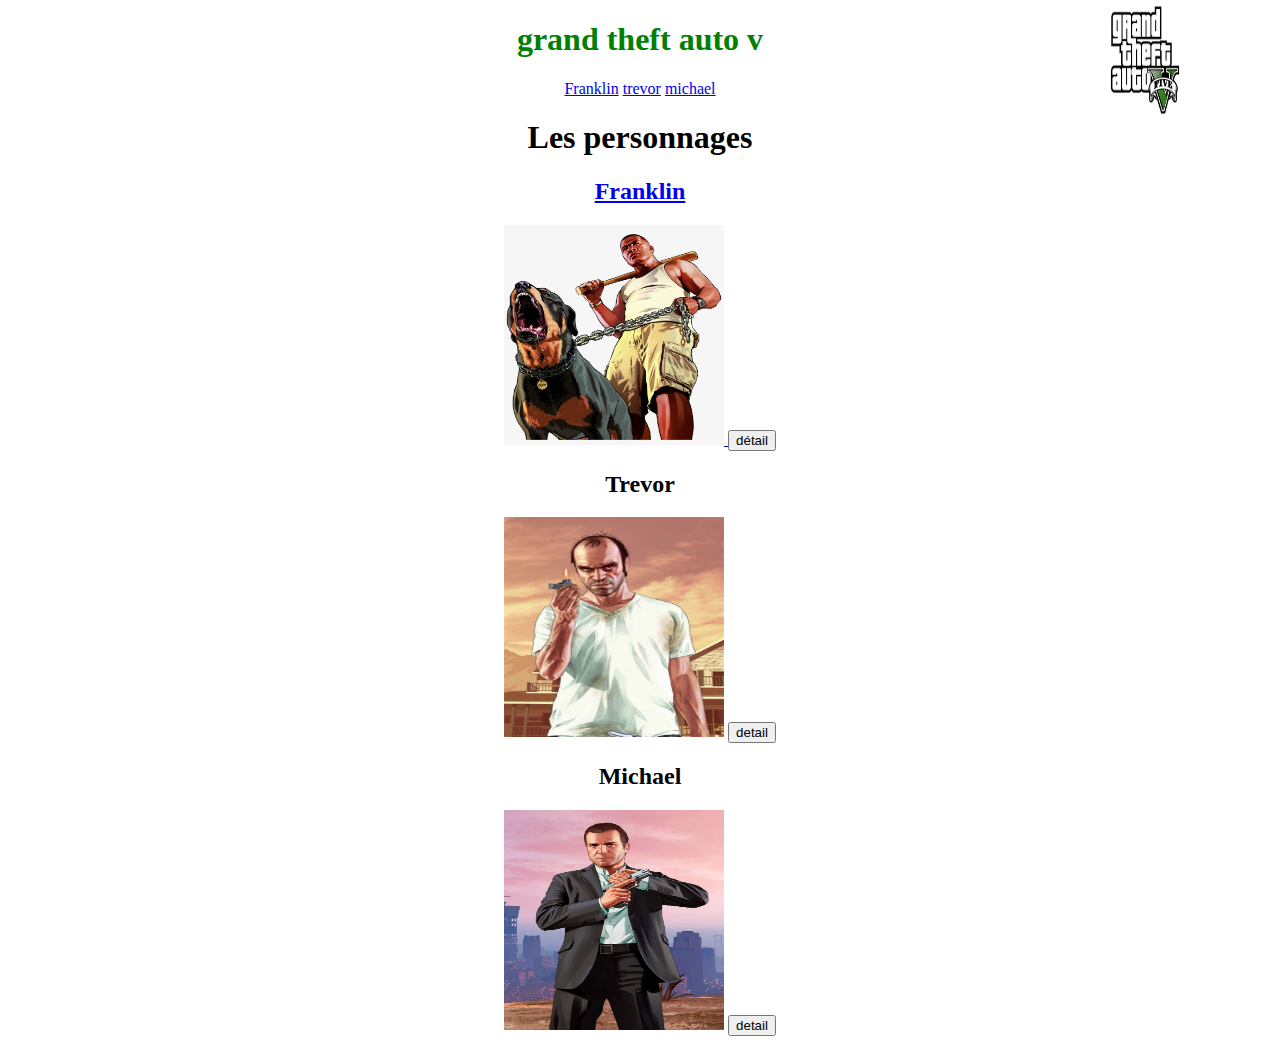
==== index.html @ ccb747b6 "first commit" ====
<!DOCTYPE html>
<html lang="en">

<head>
    <meta charset="UTF-8">
    <meta name="viewport" content="width=device-width, initial-scale=1.0">
    <link href="style.css" rel="stylesheet">
    <title>exercice</title>
</head>

<body>
    <header>
        <h1 id="title">grand theft auto v</h1>
        <img src="image/Logo.png"id="logo">
    </header>
    <nav>
        
          
                <a href="#franklin">Franklin</a>
                <a href="#trevor">trevor</a>
                <a href="#michael">michael</a>
            

        
    </nav>
    <main>
        <div class="container">
           <h1 id="personnage">Les personnages</h1>
            <section class="container-perso">
                <a href="https://gta.fandom.com/fr/wiki/Franklin_Clinton">
                    
                    <h2 id="franklin">Franklin</h2>
                    <img src="image/franklin.png">
                </a>
           
                <a href="detail-franklin.html">
                    <button> détail</button>
                </a>
            

            </section>
            <section class="container-perso">
                <h2 id="trevor">Trevor</h2>
                <img src="image/trevor.jpeg">
                <a href="detail-trevor.html">
                    <button>detail</button>
                </a>
            </section>

            <section class="container-perso">
                <h2 id="michael">Michael</h2>
                <img src="image/michael.jpg">
                <a href="detail-michael.html">
                    <button>detail</button>
                </a>
            </section>



        </div>
    </main>


</body>

</html>
---- style.css ----
#title{
    color: green;
    text-align: center;
}


.error{
    color:blue
}

img{
    width: 220px;
    height: 220px;
}


.container-perso{
    text-align: center;
    
}

main{
    list-style-position:inside;
}

#personnage{
    text-align: center;
}

nav{
    display: block;
    text-align: center;
    list-style-position:inside;
}

#logo{
    position: absolute;
    width: 110px;
    height: 110px;
   right: 80px;
   top: 5px;
}
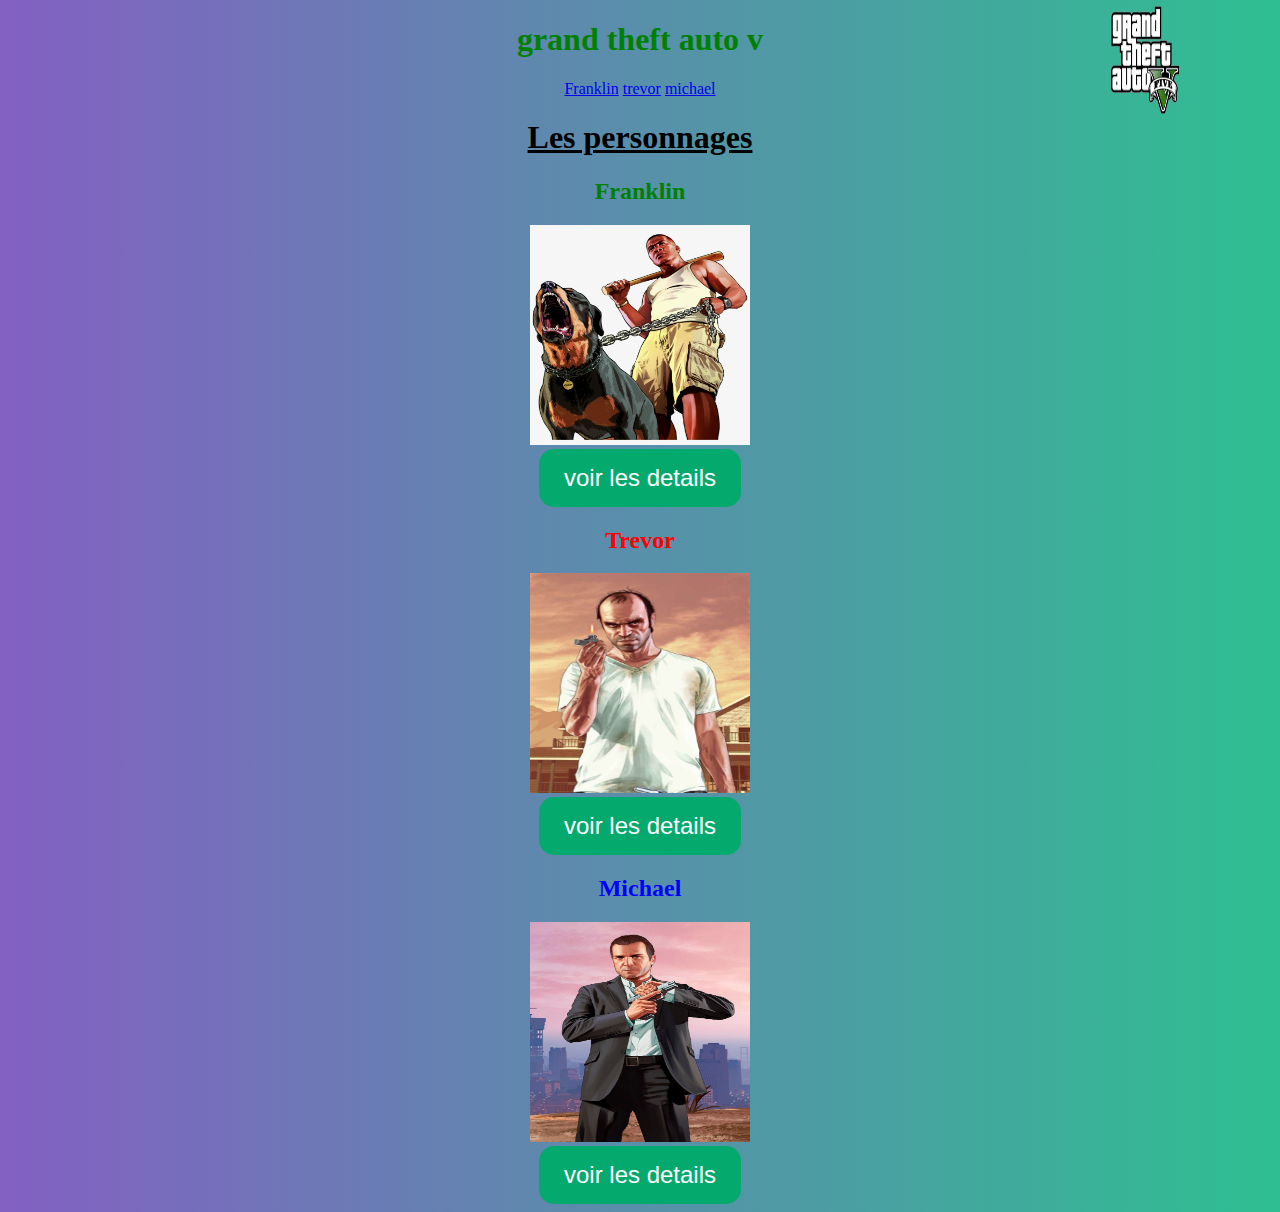
==== commit ba94240d: "css" ====
--- a/index.html
+++ b/index.html
@@ -11,48 +11,58 @@
 <body>
     <header>
         <h1 id="title">grand theft auto v</h1>
-        <img src="image/Logo.png"id="logo">
+        <img src="image/Logo.png" id="logo">
     </header>
     <nav>
-        
-          
-                <a href="#franklin">Franklin</a>
-                <a href="#trevor">trevor</a>
-                <a href="#michael">michael</a>
-            
 
-        
+
+        <a href="#franklin">Franklin</a>
+        <a href="#trevor">trevor</a>
+        <a href="#michael">michael</a>
+
+
+
     </nav>
     <main>
         <div class="container">
-           <h1 id="personnage">Les personnages</h1>
+            <h1 id="personnage">Les personnages</h1>
             <section class="container-perso">
-                <a href="https://gta.fandom.com/fr/wiki/Franklin_Clinton">
-                    
-                    <h2 id="franklin">Franklin</h2>
+                <h2 id="franklin">Franklin</h2>
+                <a href="https://fr.wikipedia.org/wiki/Franklin_Clinton">
                     <img src="image/franklin.png">
                 </a>
-           
+
                 <a href="detail-franklin.html">
-                    <button> détail</button>
+                    <br>
+                    <button> voir les details</button>
+                    <br>
                 </a>
-            
+
 
             </section>
             <section class="container-perso">
                 <h2 id="trevor">Trevor</h2>
-                <img src="image/trevor.jpeg">
+                <a href="https://fr.wikipedia.org/wiki/Trevor_Philips">
+                    <img src="image/trevor.jpeg">
+                </a>
                 <a href="detail-trevor.html">
-                    <button>detail</button>
+                    <br>
+                    <button>voir les details</button>
                 </a>
             </section>
 
             <section class="container-perso">
                 <h2 id="michael">Michael</h2>
-                <img src="image/michael.jpg">
+                <a href="https://fr.wikipedia.org/wiki/Michael_De_Santa">
+                    <img src="image/michael.jpg">
+                </a>
                 <a href="detail-michael.html">
-                    <button>detail</button>
+                    <br>
+                    <button> voir les details</button>
+
                 </a>
+
+
             </section>
 
 
--- a/style.css
+++ b/style.css
@@ -1,43 +1,86 @@
-#title{
+#title {
     color: green;
     text-align: center;
 }
 
 
-.error{
-    color:blue
+.error {
+    color: blue
 }
 
-img{
+img {
     width: 220px;
     height: 220px;
 }
 
 
-.container-perso{
+.container-perso {
     text-align: center;
-    
+   
+
 }
 
-main{
-    list-style-position:inside;
+main {
+    list-style-position: inside;
 }
 
-#personnage{
+#personnage {
     text-align: center;
 }
 
-nav{
+nav {
     display: block;
     text-align: center;
-    list-style-position:inside;
+    list-style-position: inside;
 }
 
-#logo{
+#logo {
     position: absolute;
     width: 110px;
     height: 110px;
-   right: 80px;
-   top: 5px;
+    right: 80px;
+    top: 5px;
 }
 
+body {
+    background: linear-gradient(90deg, #8360c3, #2ebf91);
+}
+
+#personnage {
+    text-align: center;
+    text-decoration: underline;
+}
+
+#franklin {
+    color: green;
+}
+
+#trevor {
+    color: red;
+}
+
+#michael {
+    color: blue;
+}
+
+button {
+    display: inline-block;
+    padding: 15px 25px;
+    font-size: 24px;
+    cursor: pointer;
+    text-align: center;
+    text-decoration: none;
+    outline: none;
+    color: #fff;
+    background-color: #04AA6D;
+    border: none;
+    border-radius: 15px;
+
+}
+
+.perso{
+   
+    text-align: center;
+    list-style-position: inside;
+}
+
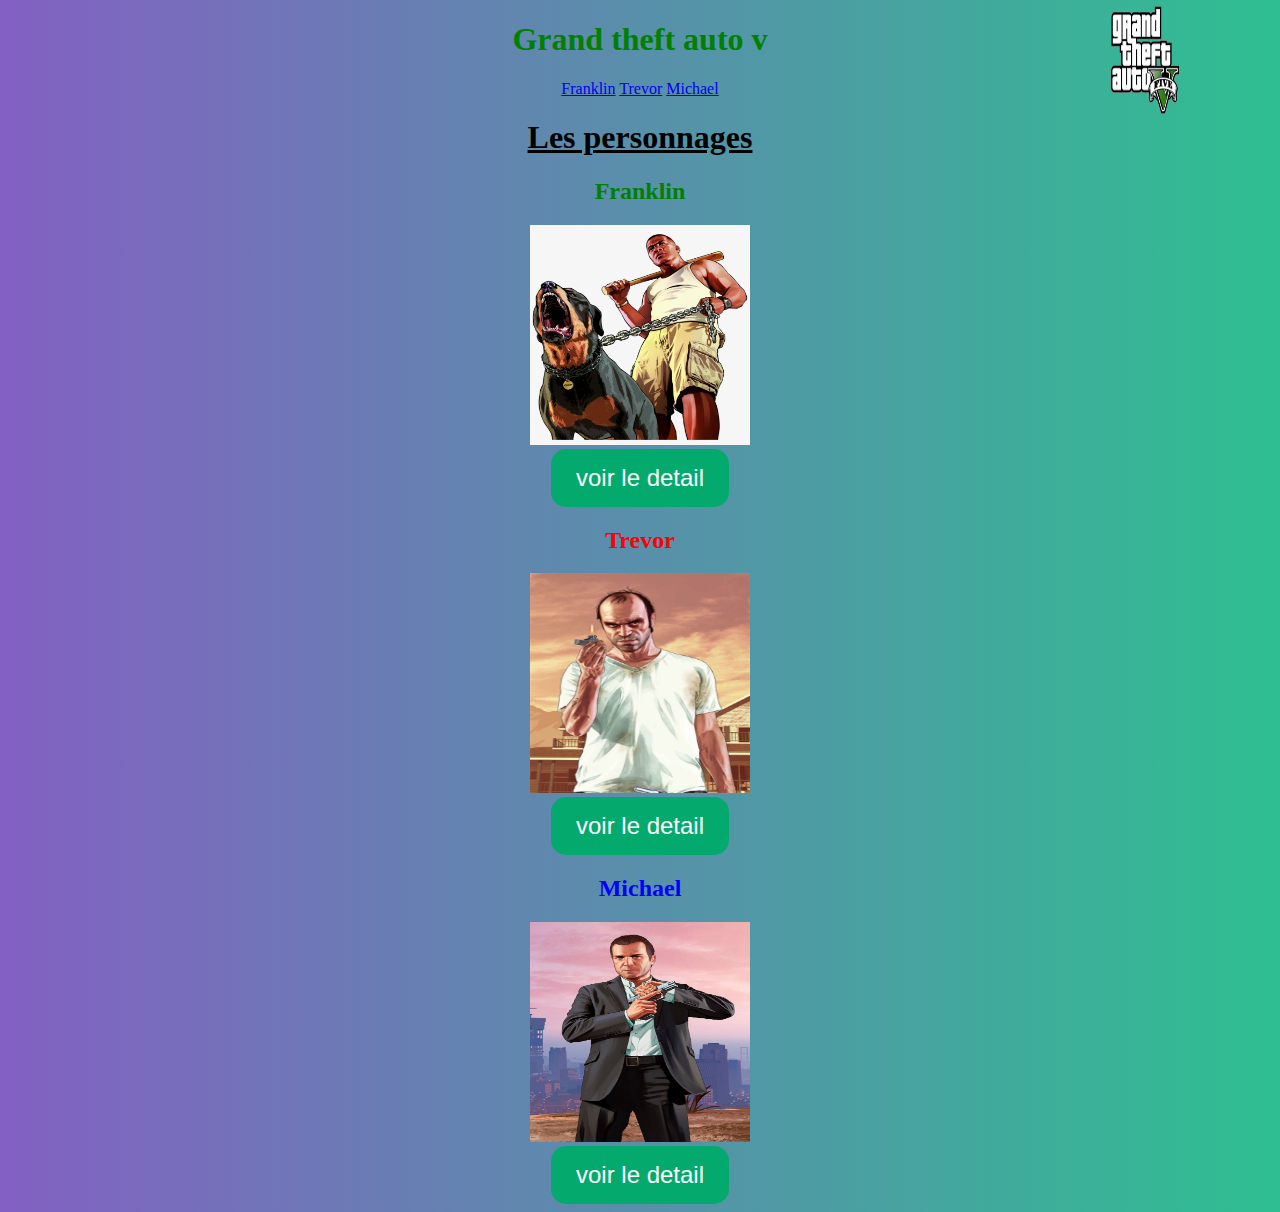
==== commit 1a76561b: "detail" ====
--- a/index.html
+++ b/index.html
@@ -5,20 +5,20 @@
     <meta charset="UTF-8">
     <meta name="viewport" content="width=device-width, initial-scale=1.0">
     <link href="style.css" rel="stylesheet">
-    <title>exercice</title>
+    <title>grand theft auto v</title>
 </head>
 
 <body>
     <header>
-        <h1 id="title">grand theft auto v</h1>
+        <h1 id="title">Grand theft auto v</h1>
         <img src="image/Logo.png" id="logo">
     </header>
     <nav>
 
 
         <a href="#franklin">Franklin</a>
-        <a href="#trevor">trevor</a>
-        <a href="#michael">michael</a>
+        <a href="#trevor">Trevor</a>
+        <a href="#michael">Michael</a>
 
 
 
@@ -34,7 +34,7 @@
 
                 <a href="detail-franklin.html">
                     <br>
-                    <button> voir les details</button>
+                    <button> voir le detail</button>
                     <br>
                 </a>
 
@@ -47,7 +47,7 @@
                 </a>
                 <a href="detail-trevor.html">
                     <br>
-                    <button>voir les details</button>
+                    <button> voir le detail</button>
                 </a>
             </section>
 
@@ -58,7 +58,7 @@
                 </a>
                 <a href="detail-michael.html">
                     <br>
-                    <button> voir les details</button>
+                    <button>  voir le detail</button>
 
                 </a>
 
--- a/style.css
+++ b/style.css
@@ -78,9 +78,4 @@
 
 }
 
-.perso{
-   
-    text-align: center;
-    list-style-position: inside;
-}
 
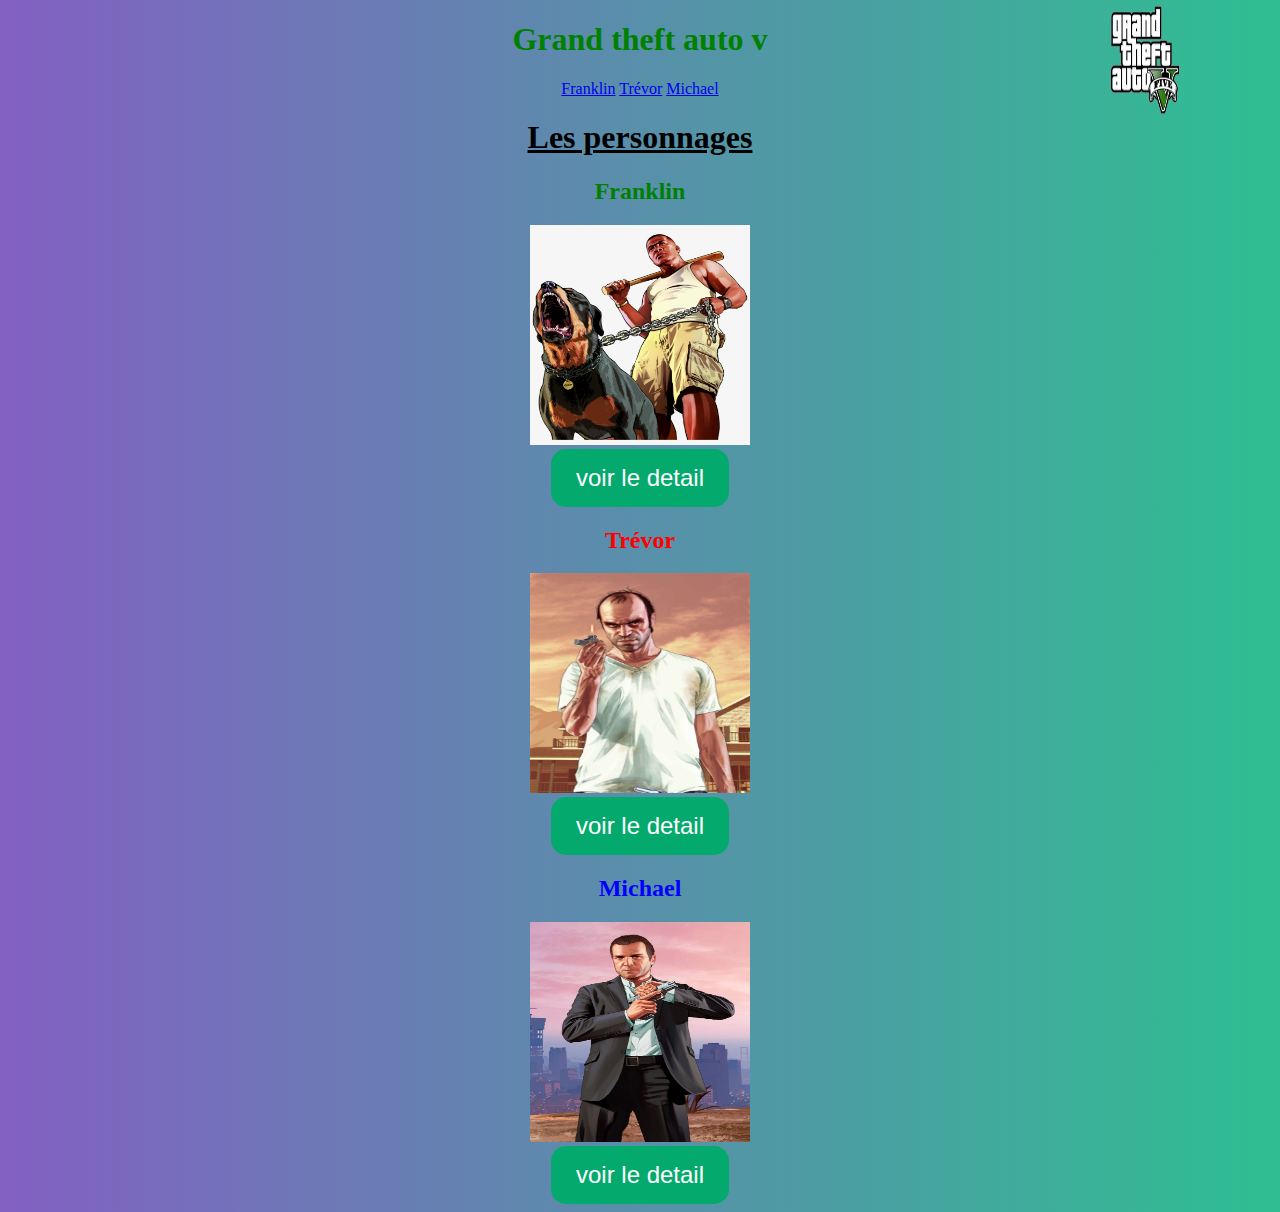
==== commit bc925ed0: "modif" ====
--- a/index.html
+++ b/index.html
@@ -17,7 +17,7 @@
 
 
         <a href="#franklin">Franklin</a>
-        <a href="#trevor">Trevor</a>
+        <a href="#trevor">Trévor</a>
         <a href="#michael">Michael</a>
 
 
@@ -41,7 +41,7 @@
 
             </section>
             <section class="container-perso">
-                <h2 id="trevor">Trevor</h2>
+                <h2 id="trevor">Trévor</h2>
                 <a href="https://fr.wikipedia.org/wiki/Trevor_Philips">
                     <img src="image/trevor.jpeg">
                 </a>
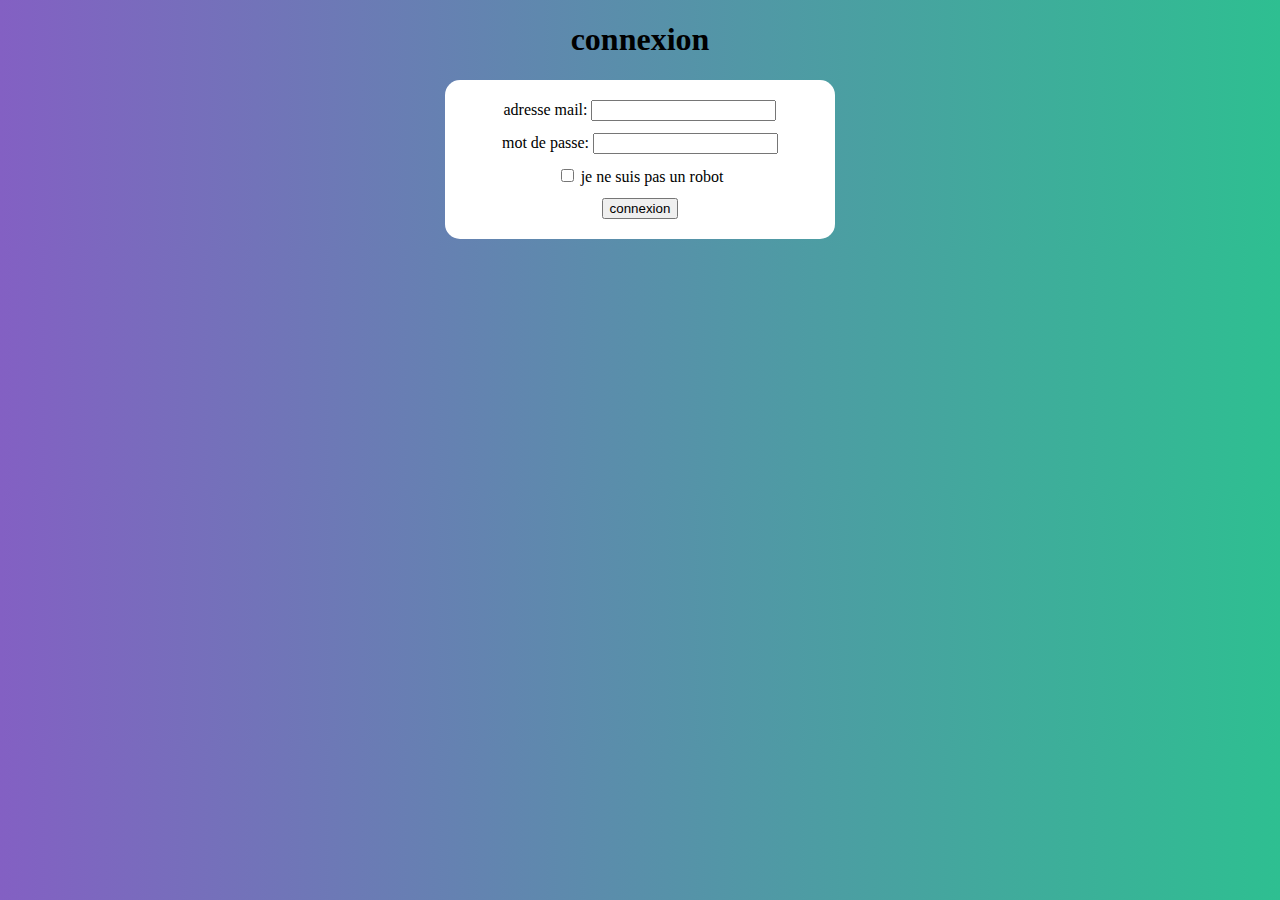
==== commit a9a018d5: "connexion" ====
--- a/index.html
+++ b/index.html
@@ -4,73 +4,27 @@
 <head>
     <meta charset="UTF-8">
     <meta name="viewport" content="width=device-width, initial-scale=1.0">
-    <link href="style.css" rel="stylesheet">
-    <title>grand theft auto v</title>
+    <link rel="stylesheet" href="connexion.css">
+    <title>Document</title>
 </head>
 
 <body>
-    <header>
-        <h1 id="title">Grand theft auto v</h1>
-        <img src="image/Logo.png" id="logo">
-    </header>
-    <nav>
-
-
-        <a href="#franklin">Franklin</a>
-        <a href="#trevor">Trévor</a>
-        <a href="#michael">Michael</a>
-
-
-
-    </nav>
-    <main>
-        <div class="container">
-            <h1 id="personnage">Les personnages</h1>
-            <section class="container-perso">
-                <h2 id="franklin">Franklin</h2>
-                <a href="https://fr.wikipedia.org/wiki/Franklin_Clinton">
-                    <img src="image/franklin.png">
-                </a>
-
-                <a href="detail-franklin.html">
-                    <br>
-                    <button> voir le detail</button>
-                    <br>
-                </a>
-
-
-            </section>
-            <section class="container-perso">
-                <h2 id="trevor">Trévor</h2>
-                <a href="https://fr.wikipedia.org/wiki/Trevor_Philips">
-                    <img src="image/trevor.jpeg">
-                </a>
-                <a href="detail-trevor.html">
-                    <br>
-                    <button> voir le detail</button>
-                </a>
-            </section>
-
-            <section class="container-perso">
-                <h2 id="michael">Michael</h2>
-                <a href="https://fr.wikipedia.org/wiki/Michael_De_Santa">
-                    <img src="image/michael.jpg">
-                </a>
-                <a href="detail-michael.html">
-                    <br>
-                    <button>  voir le detail</button>
-
-                </a>
-
-
-            </section>
-
-
-
+    <h1>connexion</h1>
+    <div class="formulaire">
+        <form method="get" action="/home.html">
+            <div class="container-form">
+            <label for="adress">adresse mail</label>: <input type="email" name="adress" id="adress" required>
         </div>
-    </main>
-
-
+        
+        <div class="container-form">
+            <label for="password">mot de passe</label>: <input type="password" name="password" id="password">
+        </div>
+        <div class="container-form">
+            <input type="checkbox" name="choix" id="bot"> <label for="bot">je ne suis pas un robot</label>
+        </div>
+            <input type="submit" value="connexion">
+        </form>
+    </div>
 </body>
 
 </html>--- a/connexion.css
+++ b/connexion.css
@@ -0,0 +1,24 @@
+
+
+.formulaire{
+    text-align: center;
+    background-color: white;
+   width: 350px;
+   padding: 20px;
+   margin:auto;
+   border-radius: 15px;
+   
+    
+}
+
+body{
+     background: linear-gradient(90deg, #8360c3, #2ebf91);
+}
+
+h1{
+    text-align: center;
+}
+.container-form{
+    margin-bottom: 12px;
+}
+
